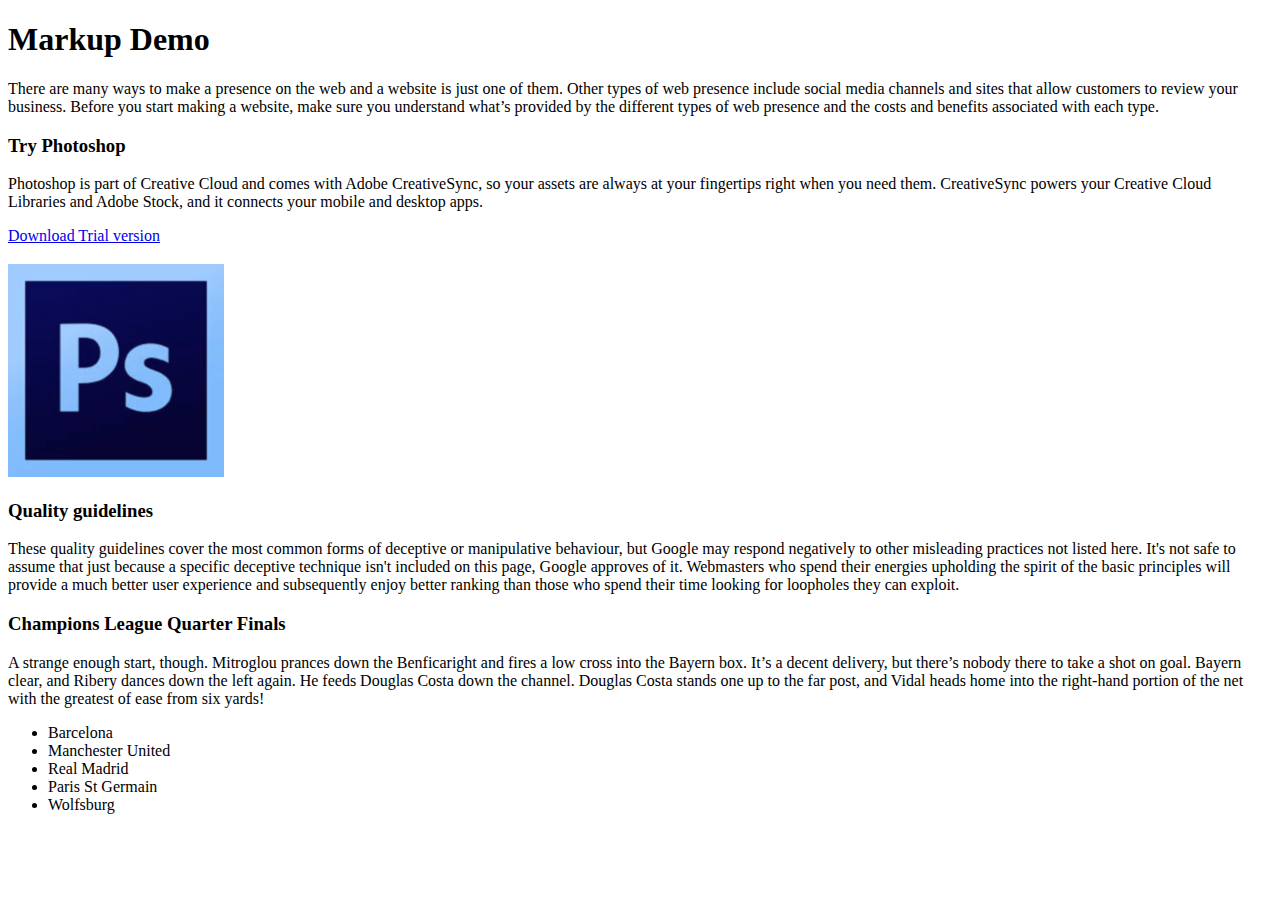
==== demo-tag-basics/index.html @ 729262ef "day 4 assignment completed - markup demo website" ====
<!DOCTYPE html>
<html lang="en-us">

<head>

<title>Markup Demo</title>
<meta name="author" context="Leo Cronin-Barrow">

<meta charset="utf-8">
</head>
<body>
    <h1>Markup Demo</h1>
    <p>There are many ways to make a presence on the web and a website is just one of them. Other types of
         web presence include social media channels and sites that allow customers to review your business.
          Before you start making a website, make sure you understand what’s provided by the different types of 
          web presence and the costs and benefits associated with each type.</p>
    <h3>Try Photoshop</h3>
    <p>Photoshop is part of Creative Cloud and comes with Adobe CreativeSync, so your assets are always at your 
        fingertips right when you need them. CreativeSync powers your Creative Cloud Libraries and Adobe Stock,
         and it connects your mobile and desktop apps.</p>
    <a href="http://www.adobe.com/products/photoshop.html" target="_blank">Download Trial version</a>
    <h3></h3>
    <!--Image tag does not have a closing tag
    refered to as a self closing tag (or a void tag)
    Paramerters
        src="relative web site location"
        alt="pritable text if img not found"
        [titles="tool tip text for img"]

        the relative path is from the top of your website down to the item you wish to reference
            include all subfolder names and the final file name
            sf1/sf2/......../fn
    -->
    <img src="img/photoshop.jpg" alt="photoshop logo" title="adobe photoshop logo">
    <h3>Quality guidelines</h3>
    <p>These quality guidelines cover the most common forms of deceptive or manipulative behaviour, 
        but Google may respond negatively to other misleading practices not listed here. It's not safe to
         assume that just because a specific deceptive technique isn't included on this page, Google
          approves of it. Webmasters who spend their energies upholding the spirit of the basic principles 
          will provide a much better user experience and subsequently enjoy better ranking than those who
           spend their time looking for loopholes they can exploit.</p>
    <h3>Champions League Quarter Finals</h3>
    <p>A strange enough start, though. Mitroglou prances down the Benficaright and fires a low cross into
         the Bayern box. It’s a decent delivery, but there’s nobody there to take a shot on goal. Bayern 
         clear, and Ribery dances down the left again. He feeds Douglas Costa down the channel. Douglas 
         Costa stands one up to the far post, and Vidal heads home into the right-hand portion of the net
          with the greatest of ease from six yards!</p>
    <ul>
        <li>Barcelona</li>
        <li>Manchester United</li>
        <li>Real Madrid</li>
        <li>Paris St Germain</li>
        <li>Wolfsburg</li>
    </ul>
</body>
</html>
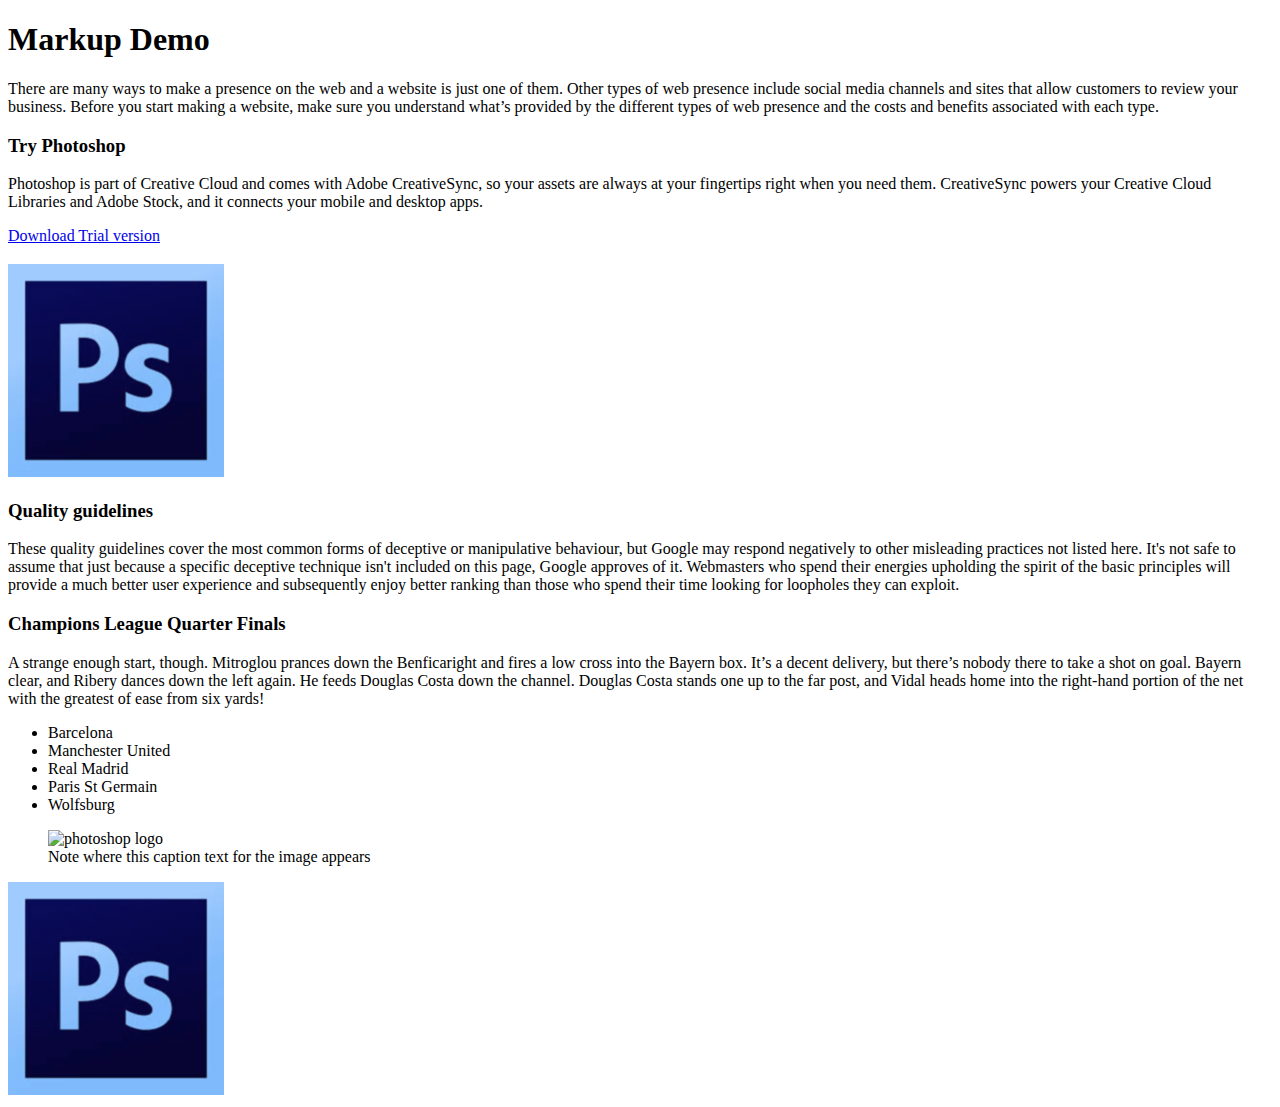
==== commit 3042932d: "multiple updates and files" ====
--- a/demo-tag-basics/index.html
+++ b/demo-tag-basics/index.html
@@ -3,28 +3,29 @@
 
 <head>
 
-<title>Markup Demo</title>
-<meta name="author" context="Leo Cronin-Barrow">
+    <title>Markup Demo</title>
+    <meta name="author" content="Leo Cronin-Barrow">
 
-<meta charset="utf-8">
+    <meta charset="utf-8">
 </head>
+
 <body>
     <h1>Markup Demo</h1>
     <p>There are many ways to make a presence on the web and a website is just one of them. Other types of
-         web presence include social media channels and sites that allow customers to review your business.
-          Before you start making a website, make sure you understand what’s provided by the different types of 
-          web presence and the costs and benefits associated with each type.</p>
+        web presence include social media channels and sites that allow customers to review your business.
+        Before you start making a website, make sure you understand what’s provided by the different types of
+        web presence and the costs and benefits associated with each type.</p>
     <h3>Try Photoshop</h3>
-    <p>Photoshop is part of Creative Cloud and comes with Adobe CreativeSync, so your assets are always at your 
+    <p>Photoshop is part of Creative Cloud and comes with Adobe CreativeSync, so your assets are always at your
         fingertips right when you need them. CreativeSync powers your Creative Cloud Libraries and Adobe Stock,
-         and it connects your mobile and desktop apps.</p>
+        and it connects your mobile and desktop apps.</p>
     <a href="http://www.adobe.com/products/photoshop.html" target="_blank">Download Trial version</a>
     <h3></h3>
     <!--Image tag does not have a closing tag
     refered to as a self closing tag (or a void tag)
     Paramerters
         src="relative web site location"
-        alt="pritable text if img not found"
+        alt="printable text if img not found"
         [titles="tool tip text for img"]
 
         the relative path is from the top of your website down to the item you wish to reference
@@ -33,18 +34,18 @@
     -->
     <img src="img/photoshop.jpg" alt="photoshop logo" title="adobe photoshop logo">
     <h3>Quality guidelines</h3>
-    <p>These quality guidelines cover the most common forms of deceptive or manipulative behaviour, 
+    <p>These quality guidelines cover the most common forms of deceptive or manipulative behaviour,
         but Google may respond negatively to other misleading practices not listed here. It's not safe to
-         assume that just because a specific deceptive technique isn't included on this page, Google
-          approves of it. Webmasters who spend their energies upholding the spirit of the basic principles 
-          will provide a much better user experience and subsequently enjoy better ranking than those who
-           spend their time looking for loopholes they can exploit.</p>
+        assume that just because a specific deceptive technique isn't included on this page, Google
+        approves of it. Webmasters who spend their energies upholding the spirit of the basic principles
+        will provide a much better user experience and subsequently enjoy better ranking than those who
+        spend their time looking for loopholes they can exploit.</p>
     <h3>Champions League Quarter Finals</h3>
     <p>A strange enough start, though. Mitroglou prances down the Benficaright and fires a low cross into
-         the Bayern box. It’s a decent delivery, but there’s nobody there to take a shot on goal. Bayern 
-         clear, and Ribery dances down the left again. He feeds Douglas Costa down the channel. Douglas 
-         Costa stands one up to the far post, and Vidal heads home into the right-hand portion of the net
-          with the greatest of ease from six yards!</p>
+        the Bayern box. It’s a decent delivery, but there’s nobody there to take a shot on goal. Bayern
+        clear, and Ribery dances down the left again. He feeds Douglas Costa down the channel. Douglas
+        Costa stands one up to the far post, and Vidal heads home into the right-hand portion of the net
+        with the greatest of ease from six yards!</p>
     <ul>
         <li>Barcelona</li>
         <li>Manchester United</li>
@@ -52,5 +53,21 @@
         <li>Paris St Germain</li>
         <li>Wolfsburg</li>
     </ul>
+
+    <!--Another way to display an image is using the figure tag along with the figcaption tag
+    the figure tag will indent your image while the fig caption tag will allow you to place
+    a text line with your image
+    the figcaption tag is optional -->
+
+    <figure><img scr="img/photoshop.jpg" alt="photoshop logo" title="this is a tool tip">
+        <figcaption>Note where this caption text for the image appears</figcaption>
+    </figure>
+
+    <!--using an image anchor for your page-->
+    <a href="https://www.redbubble.com/i/sticker/he-him-mlm-d20-by-discordantego/89705076.EJUG5" \ target=_blank>
+        <img src="img/photoshop.jpg" alt="photoshop symbol" title="go to my website">
+    </a>
+
 </body>
+
 </html>